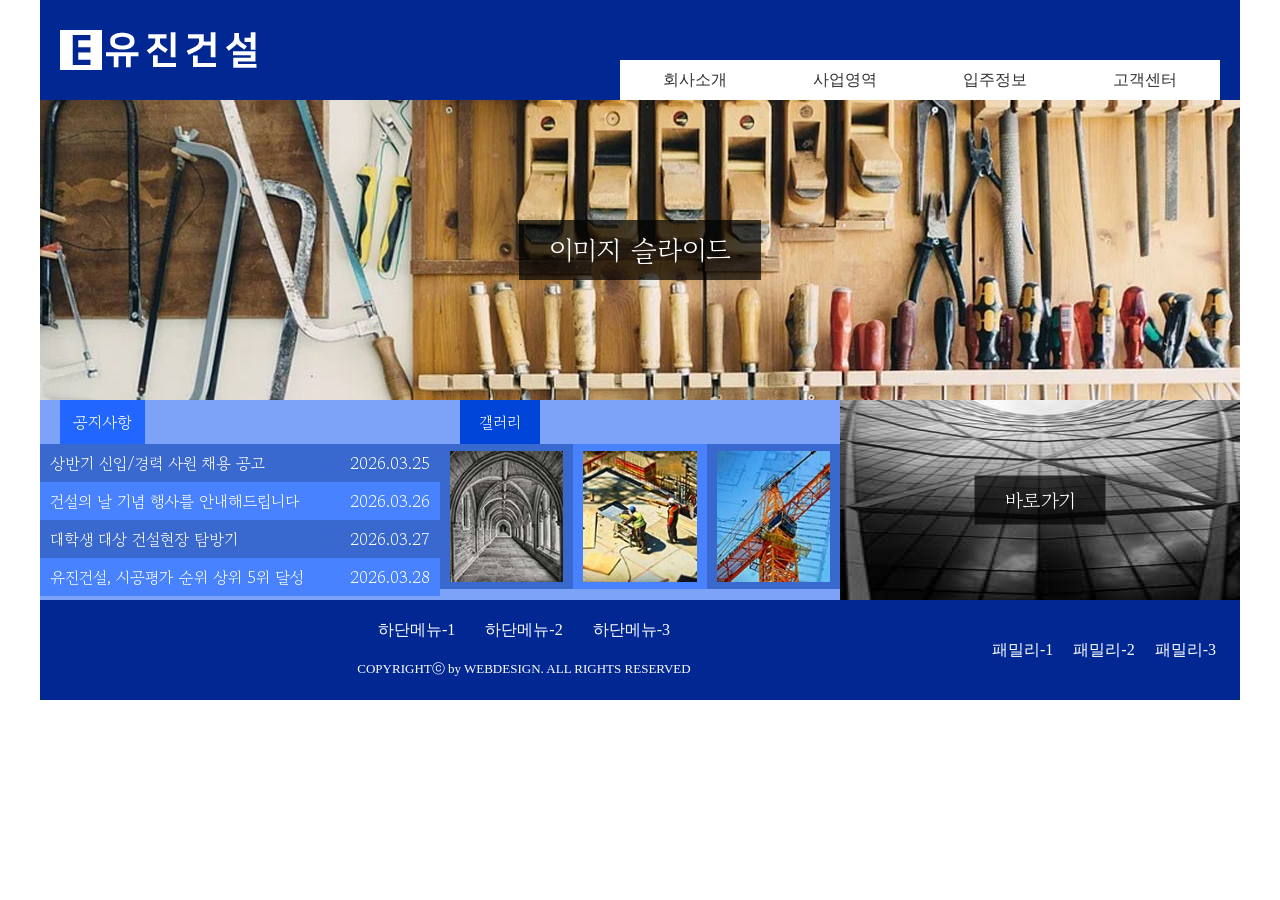
==== index_a-4.html @ 5792a299 "웹디자인개발기능사 예제" ====
<!doctype html>
<html lang="ko">
  <head>
    <meta charset="UTF-8" />
    <meta name="viewport" content="width=device-width, initial-scale=1.0" />
    <title>유진건설</title>
    <link rel="stylesheet" href="css/main_a-4.css" />
  </head>
  <body>
    <div class="wrap">
      <!-- header -->
      <header>
        <!-- 로고 영역-->
        <div class="logo">
          <img src="A-4_image/logo.png" alt="유진건설로고" />
        </div>
        <!-- 메뉴 영역 -->
        <div class="nav">
          <!-- 메뉴 -->
          <ul class="Menu">
            <li>
              <a href="#">회사소개</a>
              <!-- 서브메뉴 -->
              <ul class="submenu">
                <li><a href="#">인사말</a></li>
                <li><a href="#">조직구성도</a></li>
                <li><a href="#">오시는길</a></li>
              </ul>
            </li>
            <li>
              <a href="#">사업영역</a>
              <!-- 서브메뉴 -->
              <ul class="submenu">
                <li><a href="#">전원주택</a></li>
                <li><a href="#">도시재생</a></li>
                <li><a href="#">인테리어</a></li>
              </ul>
            </li>
            <li>
              <a href="#">입주정보</a>
              <!-- 서브메뉴 -->
              <ul class="submenu">
                <li><a href="#">입주단지</a></li>
                <li><a href="#">입주캘린더</a></li>
              </ul>
            </li>
            <li>
              <a href="#">고객센터</a>
              <!-- 서브메뉴 -->
              <ul class="submenu">
                <li><a href="#">공지사항</a></li>
                <li><a href="#">건축상담</a></li>
                <li><a href="#">홍보자료실</a></li>
              </ul>
            </li>
            <div class="submenu-bg"></div>
          </div>
          </ul>
      </header>
      <!-- main -->
      <main>
        <!-- 이미지 슬라이드 영역 -->
        <div class="img-slide">
          <img src="A-4_image/slide-img.jpg" alt="이미지슬라이드" />
          <span>이미지 슬라이드</span>
        </div>
        <!-- 콘텐츠 영역 -->
        <div class="contents">
          <!-- 공지사항 -->
          <ul class="notice">
            <li>
              <a href="#">공지사항</a>
              <div class="notice-list">
                <ul>
                  <li><a href="#">상반기 신입/경력 사원 채용 공고<span>2026.03.25</span></a></li>
                  <li><a href="#">건설의 날 기념 행사를 안내해드립니다<span>2026.03.26</span></a></li>
                  <li><a href="#">대학생 대상 건설현장 탐방기	<span>2026.03.27</span></a></li>
                  <li><a href="#">유진건설, 시공평가 순위 상위 5위 달성<span>2026.03.28</span></a></li>
                </ul>
              </div>
            </li>
          </ul>
          <!-- 갤러리 -->
        <ul class="gallery">
            <li>
              <a href="#">갤러리</a>
              <div class="notice-list">
                <ul>
                  <li><a href="#"><img src="A-4_image/gallery-icon1.jpg" alt="gallery-1"></a></li>
                  <li><a href="#"><img src="A-4_image/gallery-icon2.jpg" alt="gallery-2"></a></li>
                  <li><a href="#"><img src="A-4_image/gallery-icon3.jpg" alt="gallery-3"></a></li>
                </ul>
              </div>
            </li>
          </ul>
          <!-- 바로가기 -->
           <div class="direct">
            <a href="#">
                <img src="A-4_image/direct.jpg" alt="바로가기">
                <span>바로가기</span>
            </a>
           </div>
        </div>
      </main>
      <!-- footer -->
       <footer>
        <!-- 하단메뉴 + 카피라이터 영역 -->
        <div class="bt">
        <!-- 하단메뉴 -->
        <ul class="bt-menu">
            <li><a href="#">하단메뉴-1</a></li>
            <li><a href="#">하단메뉴-2</a></li>
            <li><a href="#">하단메뉴-3</a></li>
        </ul>
         <!-- 카피라이트 -->
          <div class="copy">
            <p>COPYRIGHTⓒ by WEBDESIGN. ALL RIGHTS RESERVED</p>
          </div>
          </div>
          <!-- 패밀리 사이트 -->
        <ul class="family">
            <li><a href="#">패밀리-1</a></li>
            <li><a href="#">패밀리-2</a></li>
            <li><a href="#">패밀리-3</a></li>
        </ul>
       </footer>
    </div>
  </body>
</html>
---- css/main_a-4.css ----
@charset "utf-8";
@import url("https://fonts.googleapis.com/css2?family=Bitcount+Prop+Double:wght@100..900&family=Gowun+Batang&family=Noto+Sans:ital,wght@0,100..900;1,100..900&family=Orbitron:wght@400..900&family=Poiret+One&display=swap");
/* 기본 세팅 */
* {
  margin: 0;
  padding: 0;
  box-sizing: border-box;
}
ul,
li {
  list-style: none;
}
a {
  color: #333;
  text-decoration: none;
  display: block;
}
img {
  border: 0;
  vertical-align: middle;
}
.wrap {
  width: 1200px;
  margin: 0 auto;
}
/* 상단 */
header {
  display: flex;
  justify-content: space-between;
  width: 100%;
  height: 100px;
  background-color: rgb(0, 39, 146);
}
/* 로고 영역 */
.logo {
  width: 20%;
  height: 100%;
  padding: 20px 10px;
  background-color: rgb(0, 39, 146);
}
.logo img {
  width: 100%;
  padding: 10px;
}
/* 메뉴 */
.Menu {
  position: relative;
  display: flex;
  width: 600px;
  height: 100%;
  margin-top: 60px;
  margin-right: 20px;
  text-align: center;
  /* background-color: bisque; */
}
/* 메뉴 */
.Menu li {
  position: relative;
  width: calc(100% / 4);
}
.Menu li a {
  width: 100%;
  padding: 10px;
  background-color: #fff;
}
/* 메뉴 호버 */
.Menu li:hover > a {
  background-color: rgb(0, 39, 146);
  color: #fff;
}
.Menu:hover .submenu {
  display: block;
}
/* 서브메뉴 */
.submenu {
  position: absolute;
  top: 40px;
  left: 0;
  display: none;
  width: 100%;
  z-index: 2;
}
.submenu li {
  width: 100%;
  text-align: center;
}
.submenu li a {
  background-color: rgb(0, 39, 146);
  color: #fff;
}
/* 서브메뉴 호버 */
.submenu li:hover > a {
  background-color: #fff;
  color: rgb(0, 39, 146);
}
.nav:hover .submenu-bg {
  display: block;
}
/* 서브 메뉴 배경 */
.submenu-bg {
  position: absolute;
  display: none;
  top: 40px;
  right: -20px;
  z-index: 1;
  width: 1200px;
  height: 130px;
  background-color: rgb(0, 39, 146);
}
/* 이미지 슬라이드 */
.img-slide {
  position: relative;
  width: 100%;
  height: 300px;
}
.img-slide span {
  position: absolute;
  top: 50%;
  left: 50%;
  transform: translate(-50%, -50%);
  padding: 10px 30px;
  font-family: "Gowun Batang", serif;
  font-size: 28px;
  background-color: rgba(0, 0, 0, 0.7);
  color: #fff;
}
/* 콘텐츠 영역 */
.contents {
  display: flex;
  height: 200px;
  background-color: rgb(124, 163, 248);
  /* background-color: antiquewhite; */
}
/* 공지사항 */
.notice {
  width: 400px;
}
.notice li {
  width: 100%;
}
.notice > li > a {
  margin-left: 20px;
  padding: 10px;
  width: 85px;
  text-align: center;
  background-color: #2167ff;
  color: #fff;
  font-family: "Gowun Batang", serif;
}
/* 공지사항 리스트 */
.notice-list li {
  width: 100%;
  background-color: #3968ce;
  padding: 2px 10px;
}
.notice-list li a {
  display: flex;
  justify-content: space-between;
  width: 100%;
  padding: 5px 0;
  color: #fff;
  font-family: "Gowun Batang", serif;
}
.notice-list li:nth-child(even) {
  background-color: #4882ff;
}
/* 갤러리 */
.gallery {
  width: 400px;
}
.gallery > li > a {
  margin-left: 20px;
  padding: 10px;
  width: 80px;
  text-align: center;
  background-color: #0045da;
  color: #fff;
  font-family: "Gowun Batang", serif;
}
.gallery ul {
  display: flex;
  width: 100%;
}
.gallery > ul > li {
  width: calc(100% / 3);
}
.gallery img {
  width: 100%;
}
/* 바로가기 */
.direct {
  position: relative;
  width: 400px;
}
.direct a{
    width: 100%;
    height: 100%;
    overflow: hidden;
}
.direct img {
  width: 100%;
  height: 100%;
}
.direct span {
  position: absolute;
  top: 50%;
  left: 50%;
  transform: translate(-50%, -50%);
  font-family: "Gowun Batang", serif;
  font-size: 20px;
  background-color: rgba(0, 0, 0, 0.7);
  color: #fff;
  padding: 10px 30px;
}
/* 하단 */
footer {
  display: flex;
  padding: 10px 20px;
  width: 100%;
  height: 100px;
  background-color: rgb(0, 39, 146);
}
/* 하단 메뉴 + 카피 영역 */
.bt {
  width: 80%;
  height: 100%;
  text-align: center;
  background-color: rgb(0, 39, 146);
  color: #fff;
}
/* 하단 메뉴 */
.bt-menu {
  width: 100%;
  height: 50%;
  display: flex;
  justify-content: center;
  align-items: center;
  gap: 30px;
  padding: 5px 0;
}
.bt-menu li a {
  color: #fff;
}
.copy{
    padding: 10px 0;
    font-size: 13px;
}
/* 패밀리 사이트 */
.family {
  width: 20%;
  display: flex;
  align-items: center;
  justify-content: center;
  gap: 20px;
  background-color:rgb(0, 39, 146);
}
.family a{
    color: #fff;
}
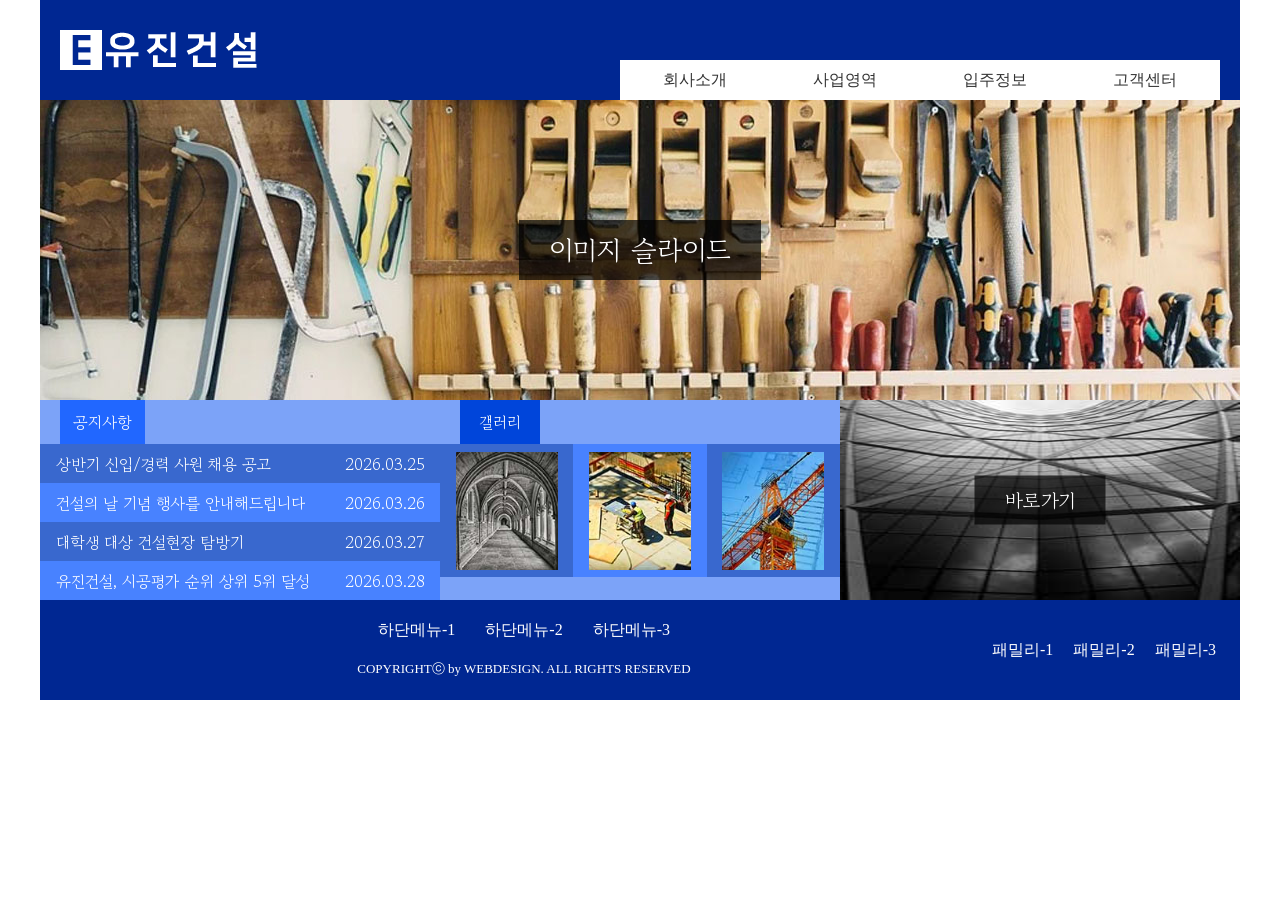
==== commit 14c6e7ae: "최종" ====
--- a/index_a-4.html
+++ b/index_a-4.html
@@ -12,7 +12,9 @@
       <header>
         <!-- 로고 영역-->
         <div class="logo">
-          <img src="A-4_image/logo.png" alt="유진건설로고" />
+          <a href="#">
+            <img src="A-4_image/logo.png" alt="유진건설로고" />
+          </a>
         </div>
         <!-- 메뉴 영역 -->
         <div class="nav">
--- a/css/main_a-4.css
+++ b/css/main_a-4.css
@@ -157,7 +157,7 @@
   display: flex;
   justify-content: space-between;
   width: 100%;
-  padding: 5px 0;
+  padding: 5.5px;
   color: #fff;
   font-family: "Gowun Batang", serif;
 }
